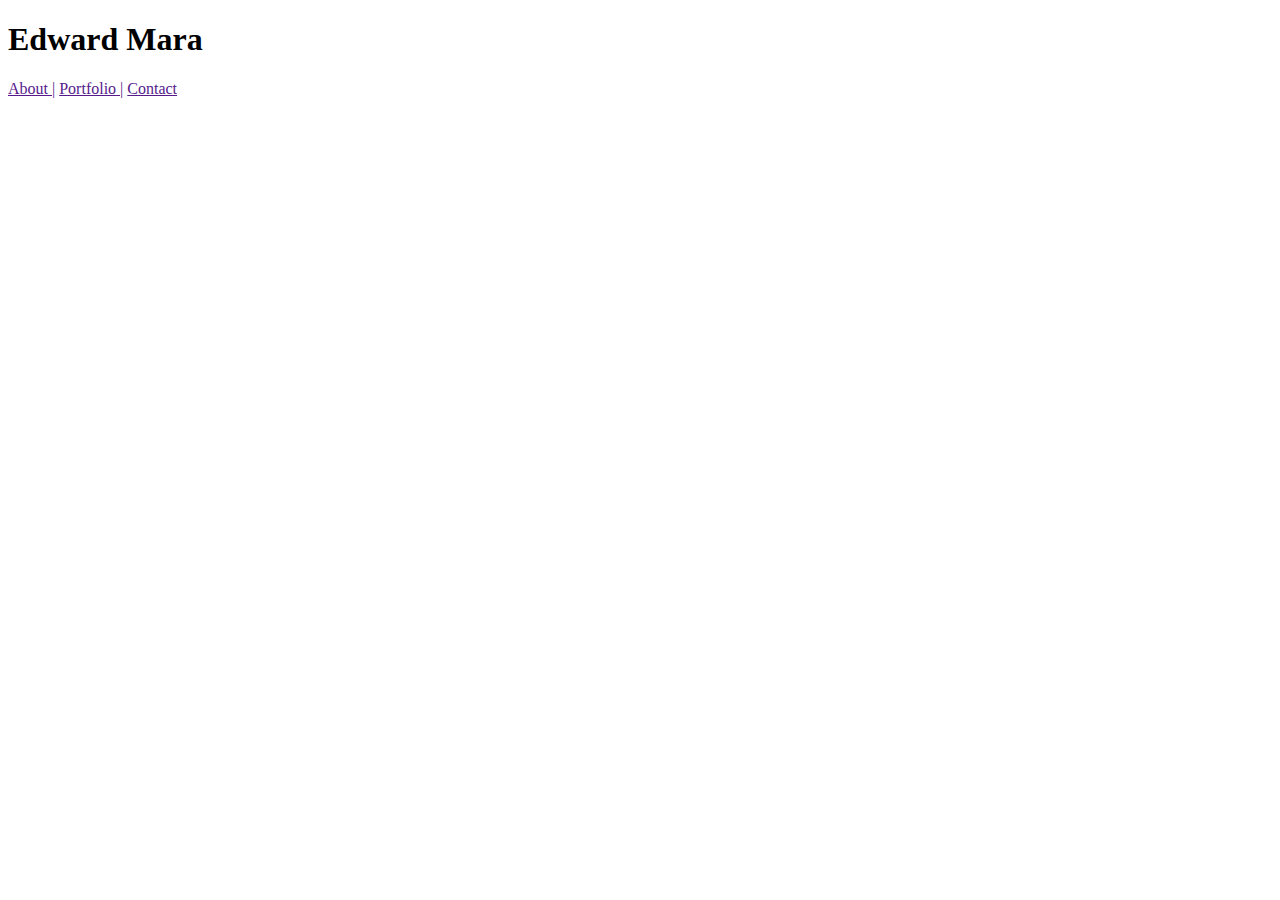
==== contact.html @ 4f15a3a2 "fixed filename typo" ====
<!DOCTYPE html>
<head>
    <title>Edward Mara</title>
    <!-- Insert Style-->
    
</head>

<body>
    <header>
        <!--
            My name at the top
        -->
        <div>
            <h1>Edward Mara</h1>
        </div>
        <!--
            Navigation bar
        -->
        <div>
            <a href="">About |</a>
            <a href="">Portfolio |</a>
            <a href="">Contact</a>
        </div>
    </header>
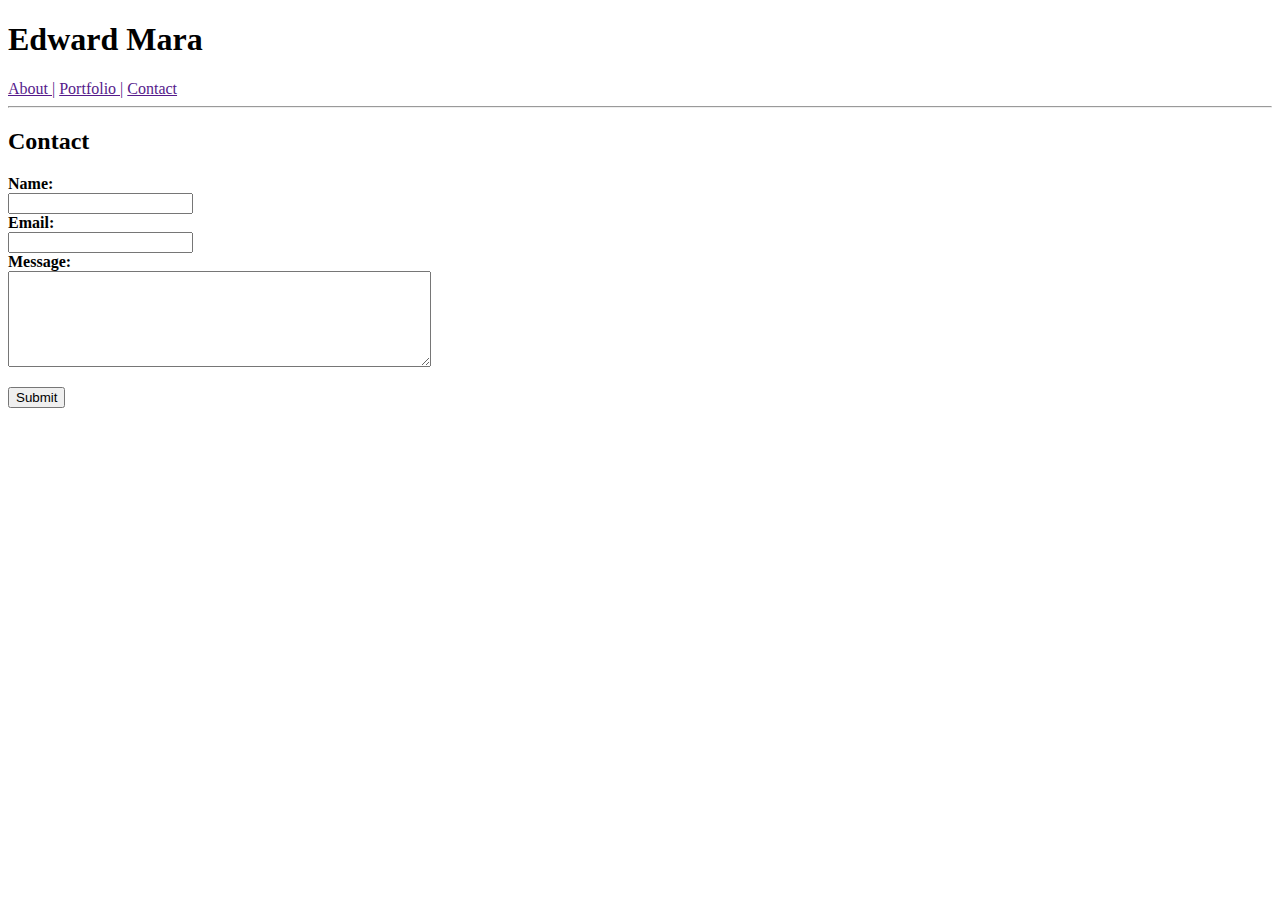
==== commit bd38b141: "basic input form structure" ====
--- a/contact.html
+++ b/contact.html
@@ -4,6 +4,7 @@
     <!-- Insert Style-->
     
 </head>
+
 
 <body>
     <header>
@@ -21,4 +22,34 @@
             <a href="">Portfolio |</a>
             <a href="">Contact</a>
         </div>
-    </header>+    </header>
+
+    <hr>
+
+    <section>
+      
+        <h2> 
+            Contact
+        </h2>
+      
+        <p>
+            <strong>Name:</strong><br>
+            <input type="text" name="Name">
+            <br>
+            <strong>Email:</strong><br>
+            <input type="text" name="Email">
+            <br>
+            <strong>Message:</strong><br>
+            <textarea rows="6" cols="50"></textarea>
+            <br>
+        </p>
+            
+         <button>
+              Submit 
+        </button>
+      
+    </section>
+
+</body>
+
+</html>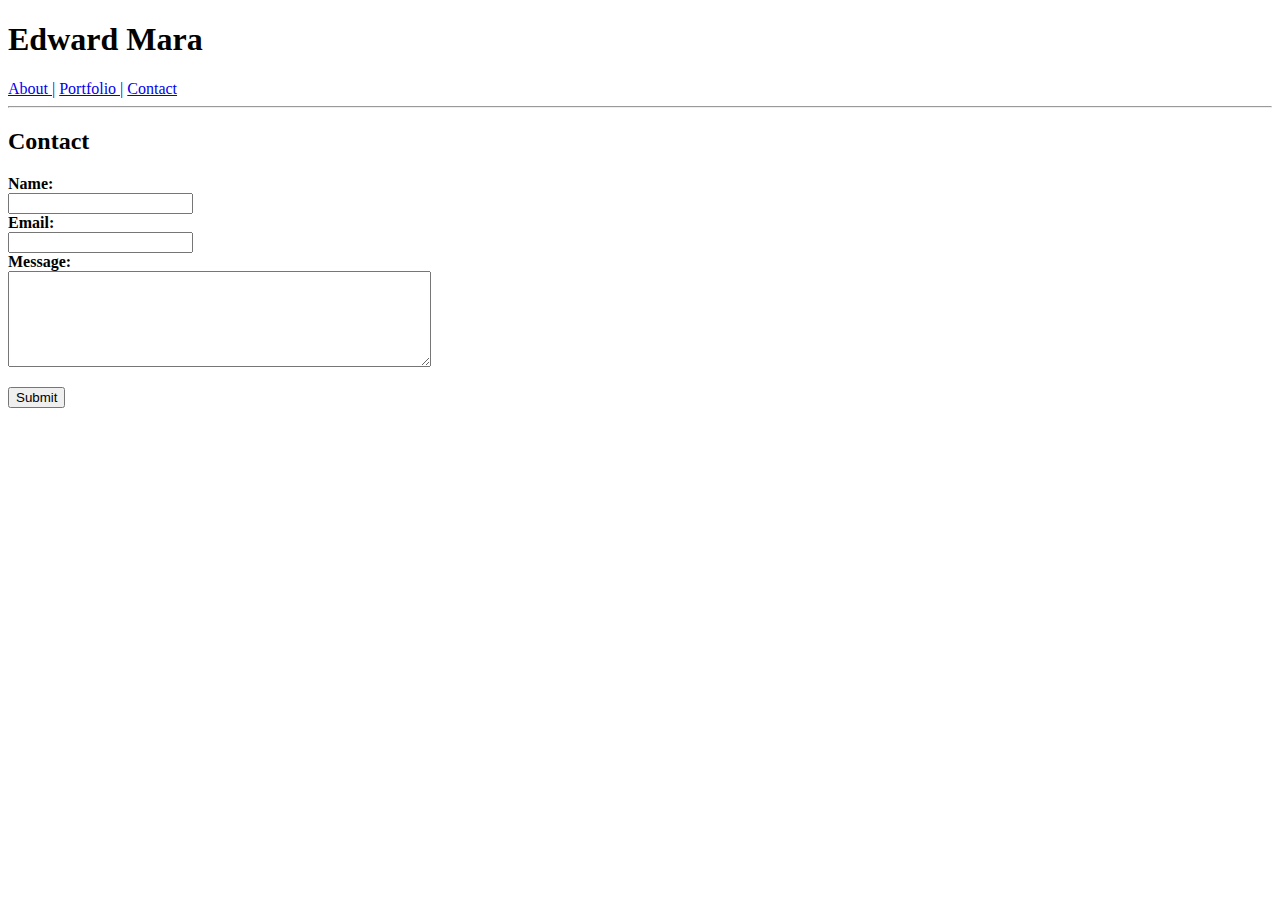
==== commit a78f6792: "implement links to nav bar" ====
--- a/contact.html
+++ b/contact.html
@@ -18,9 +18,9 @@
             Navigation bar
         -->
         <div>
-            <a href="">About |</a>
-            <a href="">Portfolio |</a>
-            <a href="">Contact</a>
+            <a href="index.html">About |</a>
+            <a href="portfolio.html">Portfolio |</a>
+            <a href="contact.html">Contact</a>
         </div>
     </header>
 
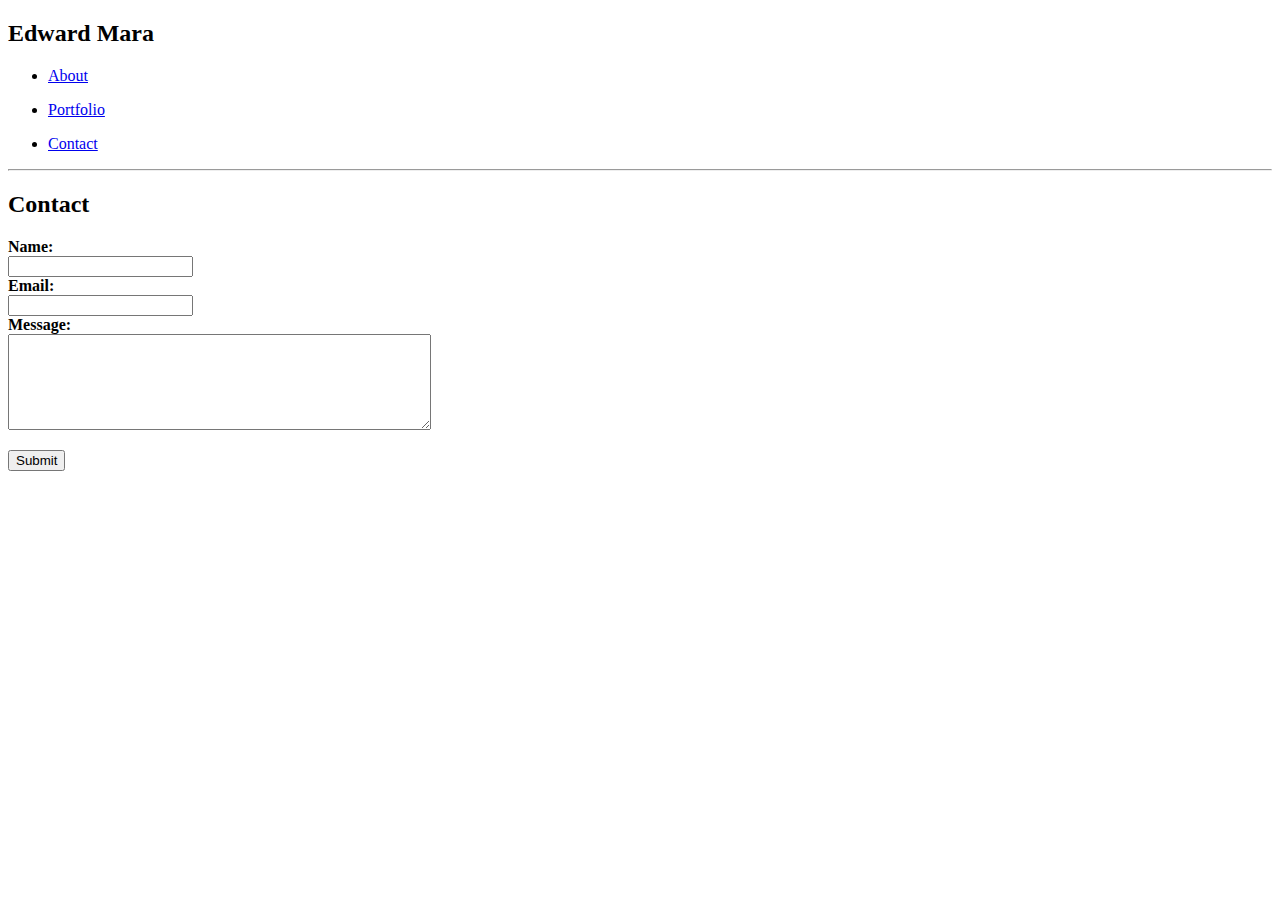
==== commit 34bd817e: "copied header from updated index" ====
--- a/contact.html
+++ b/contact.html
@@ -2,26 +2,30 @@
 <head>
     <title>Edward Mara</title>
     <!-- Insert Style-->
+    <link rel="stylesheet" href="assets/css/style.css">
+    
     
 </head>
-
 
 <body>
     <header>
         <!--
             My name at the top
         -->
-        <div>
-            <h1>Edward Mara</h1>
-        </div>
+        <div class="header">
+            <div class="myName">
+                <h2>Edward Mara</h2>
+            </div>
         <!--
             Navigation bar
         -->
-        <div>
-            <a href="index.html">About |</a>
-            <a href="portfolio.html">Portfolio |</a>
-            <a href="contact.html">Contact</a>
-        </div>
+        <nav class='navBar'>
+            <ul>
+                <li><a href="index.html"><p>About</p></a></li>
+                <li><a href="portfolio.html"><p>Portfolio</p></a></li>
+                <li><a href="contact.html"><p>Contact</p></a></li>
+            </ul>
+        </nav>
     </header>
 
     <hr>
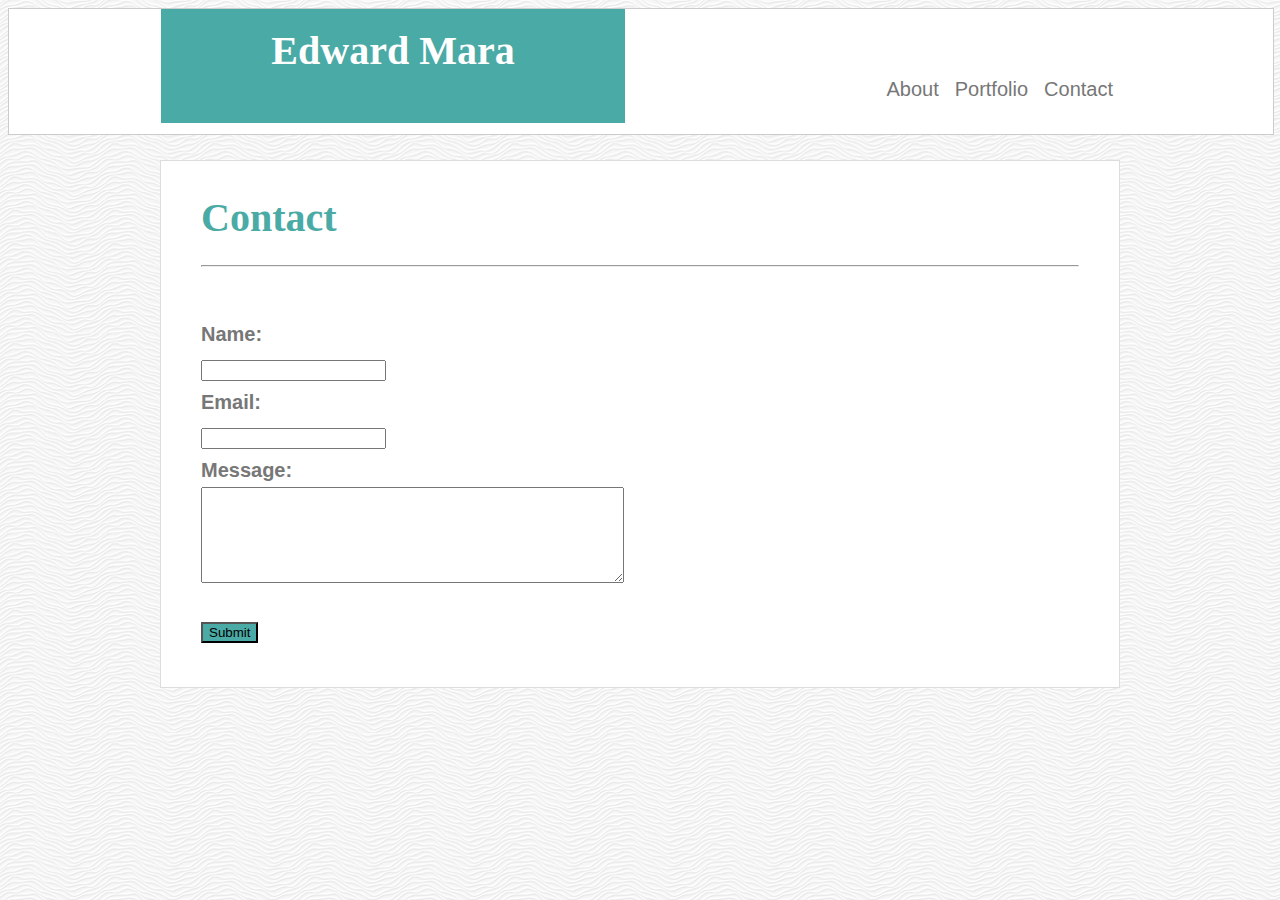
==== commit dfc5b8bb: "appllied style to content of all 3 pages" ====
--- a/contact.html
+++ b/contact.html
@@ -14,7 +14,7 @@
         -->
         <div class="header">
             <div class="myName">
-                <h2>Edward Mara</h2>
+                <h1 id="name">Edward Mara</h1>
             </div>
         <!--
             Navigation bar
@@ -28,29 +28,32 @@
         </nav>
     </header>
 
-    <hr>
-
-    <section>
+    <div class="wrapper">
+            <div class="content">
+                <div class="container">
+                    <h1>Contact</h1>
+                    <hr>
+                    <div class="content-body">
       
-        <h2> 
-            Contact
-        </h2>
-      
-        <p>
-            <strong>Name:</strong><br>
-            <input type="text" name="Name">
-            <br>
-            <strong>Email:</strong><br>
-            <input type="text" name="Email">
-            <br>
-            <strong>Message:</strong><br>
-            <textarea rows="6" cols="50"></textarea>
-            <br>
-        </p>
+                        <p>
+                            <strong>Name:</strong><br>
+                            <input type="text" name="Name">
+                            <br>
+                            <strong>Email:</strong><br>
+                            <input type="text" name="Email">
+                            <br>
+                            <strong>Message:</strong><br>
+                            <textarea rows="6" cols="50"></textarea>
+                            <br>
+                        </p>
             
-         <button>
-              Submit 
-        </button>
+                        <button class="button">
+                            Submit 
+                        </button>
+                    </div>
+                </div>
+            </div>
+        </div>
       
     </section>
 
--- a/assets/css/style.css
+++ b/assets/css/style.css
@@ -0,0 +1,126 @@
+/* Teal color (used for headings and backgrounds): #4aaaa5
+
+Regular font color (used for paragraphs and all text besides the headings): #777777
+
+Main header background color: #ffffff
+
+Main header border color: #cccccc
+
+Footer background color: #666666
+
+Main content background color: #ffffff
+
+Main content border color: #dddddd */
+/*  */
+/* basically a minor reset */
+html{
+    padding:0;
+    height:100%;
+    margin:0;
+}
+
+body{
+    font-family: 'Arial', 'Helvetica Neue', Helvetica, sans-serif;
+    color: #777777;
+    font-size: 20px;
+    line-height: 34px;
+    background-image: url("../images/white-waves.png")
+}
+
+
+
+h1{
+    font-family: Georgia, 'Times New Roman', Times, serif;
+    
+    margin: 0px 0px 30px 0px;
+    color: #4aaaa5;
+}
+#name{
+    color: #ffffff;
+    text-align:center;
+}
+
+
+
+header{
+    background: #ffffff;
+    background-position: top center;
+    background-size: 100%;
+    border: 1px solid #cccccc;
+    width:100%;
+}
+
+.header, .content{
+    max-width: 960px;
+    margin: 0 auto;
+}
+/* name with teal */
+.myName{
+    /* height:100%; */
+    max-width: 40%;
+    margin:0 auto;
+    float: left;
+    padding: 40px;
+    background-color: #4aaaa5;
+    width: 40%;
+    line-height:.1;
+    color:#ffffff;
+
+}
+/* After header content */
+header::after {
+    content: "";
+    display: block;
+    clear: both;
+  }
+
+.navBar{
+    float: right;
+    margin-top: 15px;
+}
+/* whitespace around about me */
+.wrapper{
+    margin-bottom: -25px;
+    margin-top: 25px;
+    min-height:100%;
+}
+
+.container{
+    padding: 40px;
+    border: 1px solid #dddddd;
+    background: #ffffff;
+}
+
+
+
+.content-body{
+    padding-top: 20px;
+}
+
+/* Remove bullets from ul */
+ul{
+    list-style-type: none;
+    padding-inline-start: 0px;
+}
+
+/* nav bar links */
+li{
+    float:left;
+}
+
+li a{
+    display: block;
+    color:#777777;
+    padding:8px;
+    text-decoration: none;
+}
+
+.pic{
+    width: 200px;
+    height: 200px;
+    margin: 30px 20px 10px 0px;
+    float: left;
+}
+.button{
+    background-color:#4aaaa5;
+}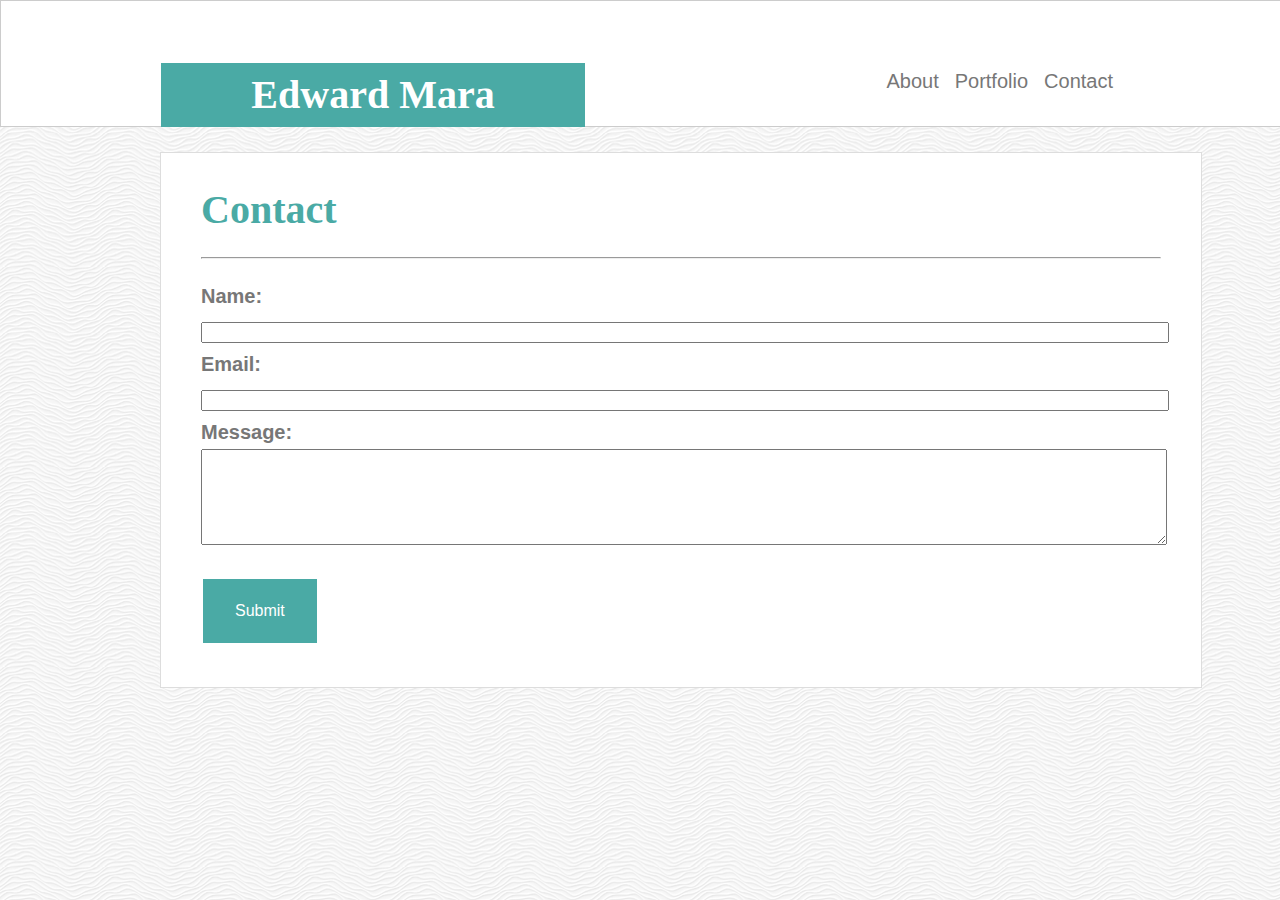
==== commit dc8261e8: "added and styled submit button in contact page" ====
--- a/contact.html
+++ b/contact.html
@@ -37,19 +37,17 @@
       
                         <p>
                             <strong>Name:</strong><br>
-                            <input type="text" name="Name">
+                            <input class="input" type="text" name="Name">
                             <br>
                             <strong>Email:</strong><br>
-                            <input type="text" name="Email">
+                            <input class="input" type="text" name="Email">
                             <br>
                             <strong>Message:</strong><br>
-                            <textarea rows="6" cols="50"></textarea>
+                            <textarea class="input" rows="6" cols="50"></textarea>
                             <br>
                         </p>
             
-                        <button class="button">
-                            Submit 
-                        </button>
+                        <a href="#" class="button">Submit</a>
                     </div>
                 </div>
             </div>
--- a/assets/css/style.css
+++ b/assets/css/style.css
@@ -13,9 +13,8 @@
 Main content border color: #dddddd */
 /*  */
 /* basically a minor reset */
-html{
+html body{
     padding:0;
-    height:100%;
     margin:0;
 }
 
@@ -35,16 +34,17 @@
     margin: 0px 0px 30px 0px;
     color: #4aaaa5;
 }
+
 #name{
     color: #ffffff;
     text-align:center;
+    margin: 10px;
 }
 
 
 
 header{
     background: #ffffff;
-    background-position: top center;
     background-size: 100%;
     border: 1px solid #cccccc;
     width:100%;
@@ -56,15 +56,13 @@
 }
 /* name with teal */
 .myName{
-    /* height:100%; */
-    max-width: 40%;
-    margin:0 auto;
+    position: relative;
+    top: 62px;
     float: left;
-    padding: 40px;
+    padding: 20px;
     background-color: #4aaaa5;
     width: 40%;
     line-height:.1;
-    color:#ffffff;
 
 }
 /* After header content */
@@ -89,11 +87,12 @@
     padding: 40px;
     border: 1px solid #dddddd;
     background: #ffffff;
+    width:960px;
 }
 
 
 
-.content-body{
+.stuff{
     padding-top: 20px;
 }
 
@@ -121,6 +120,30 @@
     margin: 30px 20px 10px 0px;
     float: left;
 }
-.button{
-    background-color:#4aaaa5;
-}+
+.button {
+    background-color: #4aaaa5;
+    border: none;
+    color: #ffffff;
+    padding: 15px 32px;
+    text-align: center;
+    text-decoration: none;
+    display: inline-block;
+    font-size: 16px;
+    margin: 4px 2px;
+    cursor: pointer;
+  }
+
+/* portfolio images
+ */
+ .image{
+     margin: 20px 20px 20px 20px;
+ }
+
+ /* contact form input box
+  */
+  .input{
+      width: 960px;
+      /* margin: 0px 20px; */
+  }
+
